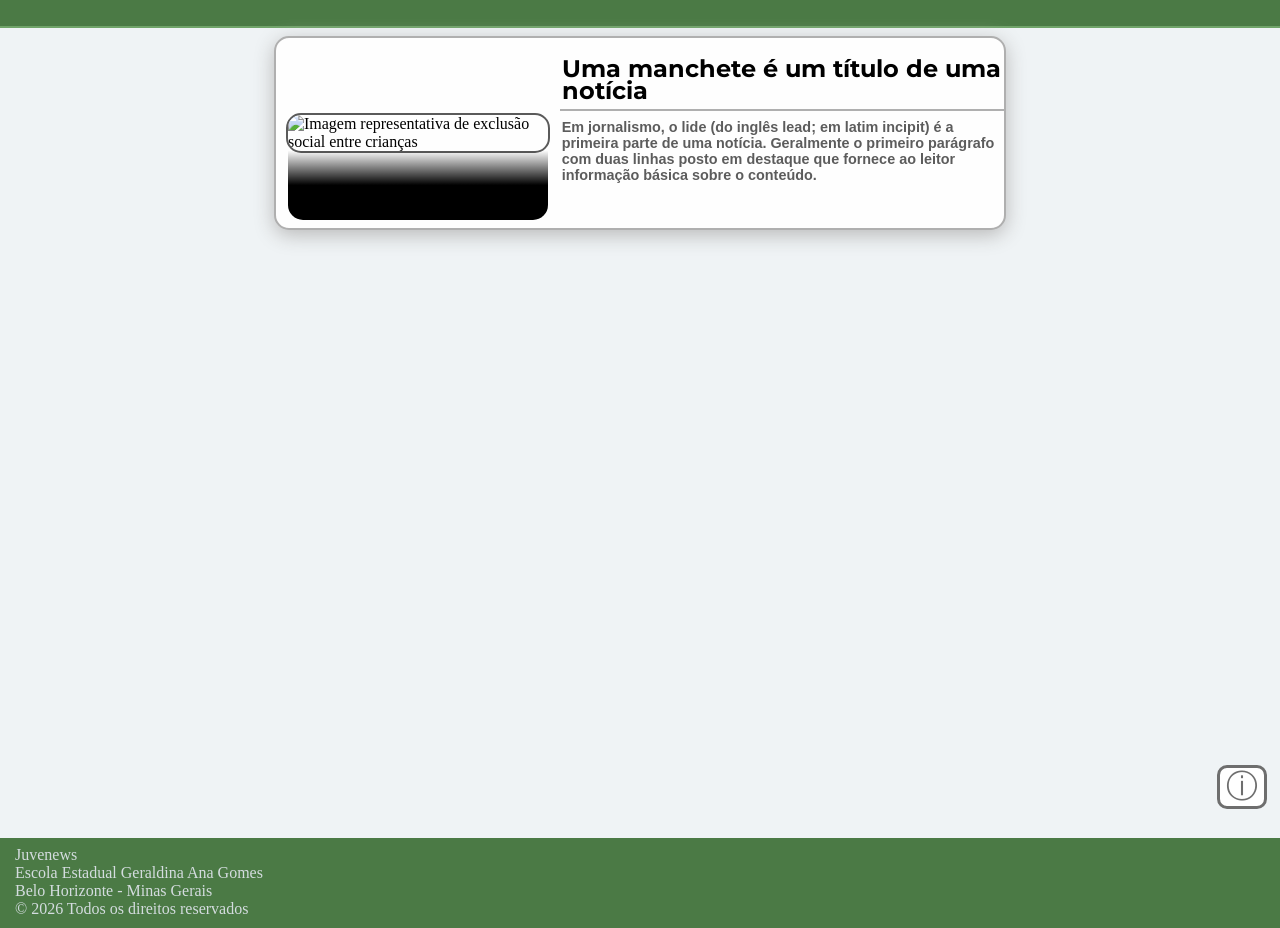
==== index.html @ 5e07b38e "Versão 1" ====
<!DOCTYPE html>
<html lang="pt-br">
<head>
    <meta charset="UTF-8">
    <meta name="viewport" content="width=device-width, initial-scale=1.0">
    <title>Juvenews</title>
    <link rel="stylesheet" href="style.css">
    <link rel="shortcut icon" href="https://cdn.jumpshare.com/preview/Z1WAhmkCb4efOBU0zgfTglLWpzpVFAlL0IHgn6SJOY61FL-8WS37wtns9MgeCQUQ37clPa2jk54NP5L4QVqrh5GqQW8kj8urj4AxI842o5M">
</head>
<body>
    
    <header>
        <a href="index.html">
        <img src="https://i.imgur.com/xUL8ILu.png" alt="">
        </a>
    </header>

    <!-- informações -->
    <div class="info"> 
        <button class="i"><p id="simbolodeinfo"> &#x24D8 </p></button>
        <p class="if">E. E. Geraldina Ana Gomes, Belo Horizonte - MG <br><br> Completamente produzido e organizado na matéria de produção cultural pela turma 2Reg2 do turno da tarde. </p>
    </div>

    <main>
        <div class="tudo" id="left"></div>

            <div id="news">

                <a href="noticia1/index.html">
                    <div class="new">

                        <div class="foto">
                            <img src="https://i.imgur.com/oJ21kgg.png" alt="Imagem representativa de exclusão social entre crianças" class="fotodestaque"> <!--Foto de tamanho 600x400-->
                            <div class="shadow"></div>
                        </div>

                        

                        <div class="texto">
                            <h1 class="manchete">Uma manchete é um título de uma notícia</h1>
                            <hr class="hr">
                            <h2 class="lide">Em jornalismo, o lide (do inglês lead; em latim incipit) é a primeira parte de uma notícia. Geralmente o primeiro parágrafo com duas linhas posto em destaque que fornece ao leitor informação básica sobre o conteúdo.</h2>
                        </div>

                    </div>
                </a>


            </div>

        <div class="tudo" id="right"></div>
    </main>

    <footer>
        <div>
            <p>Juvenews</p>
            <p>Escola Estadual Geraldina Ana Gomes</p>       
            <p>Belo Horizonte - Minas Gerais</p>
            <p>&copy 2026 Todos os direitos reservados</p>
        </div>
    </footer>
</body>
</html>
---- style.css ----
@charset "utf-8";
@import url('https://fonts.googleapis.com/css2?family=Montserrat:ital,wght@0,100..900;1,100..900&display=swap');

/*Básico*/

body {
    background-color: #eff3f5;  
    margin: 0;
    min-height: 100vh;
}

header {
    background-color: #4B7A45;
    display: flex;
    justify-content: center;
    padding: 4px;
    border-bottom: #70a469 solid 2px;
}

header > a > img {
    width: 100px;
}

#simbolodeinfo {
    margin: 0;
}

@media (min-width:769px){

    .i  {
    color: #6e6e6e;
    font-size: 2em;
    position: fixed;
    right: 1vw;
    top: 85vh;
    padding: 6px;
    background-color: #ffffff;
    border: #6e6e6e solid;
    border-radius: 10px;
    line-height: 0.8em;
    z-index: 10;
}

.if {
    font-family: Arial, Helvetica, sans-serif;
    display: none;
    font-size: 0.8em;
    position: fixed;
    right: 1vw;
    top: 76vh;
    max-width: 25vw;
    color: #000000;
    background-color: #fffdda;
    box-shadow: 0 0 10px 1px #00000063;
    padding: 6px;
    z-index: 10;
}
}

h1 {
    margin: 0;
    font-size: 1.5em;
    font-family: 'montserrat';
    font-weight: 800px;
    display: -webkit-box;
    line-clamp: inherit;
}

h2 {
    margin: 0;
    font-size: 0.9em;
}

/*Conteúdo*/

.tudo {
    width: 20%;
    height: 90vh;
}
#right {
    position: absolute;
    right: 0;
}

main {
    align-items: flex-start;
    display: flex;
}

#news {
    width: 60%;
    display: flex;
    flex-direction: column;
    gap: 10px;
    position: relative;
    align-items: center;
}

#news > a {
    color: #000000;
    text-decoration: none;
    display: flex;
    justify-content: center;
}

/* Notícia individual */
.new {
    margin: auto;
    width: 94%;
    height: 190px;
    display: flex;
    background-color: #fefefe;
    border: solid 2px #afafaf;
    border-radius: 15px;
    margin: 8px 0px;
    box-shadow: 0px 5px 20px #b9b9b9;
    transition: transform 1s ease;
}

/* div da esquerda */
.foto {
    display: flex;
    align-items: center;
    justify-content: center;
    width: 300px;
}

.shadow {
    height: calc(520px/3);
    width: 260px;
    position: absolute;
    background: linear-gradient(to bottom, #00000000, #00000000, #00000000, #00000000, #000000, #000000);
    border-radius: 15px;
    transition: opacity 0.2s ease;
    opacity: 1;
}

/*Animação*/


@media (min-width:800px) {
    
.shadow:hover { /*Sombra da foto diminui*/
    opacity: 80%;
}

a > .new:hover { /*Aumenta a notícia ao colocar o mouse em cima*/
    transform: scale(1.1)
}

a > .new:active { 
    transform: scale(3); /*Aumenta a notícia ao clicar*/
    opacity: 10%;
}

.new:hover {
    border: 3px #4B7A45 solid;
}

.new:hover > .texto > hr {
    border-color: #99c093;
}

.info:hover > .if {
    display: block;
}

}

/* div da direita */
.texto {
    width: 470px;
    text-align: left;
}

/* foto */
.fotodestaque {
    position: relative;
    margin: 0;
    width: 260px;
    border: #000000a4 solid 2px;
    border-radius: 15px;
}

/*Texto*/
.manchete {
    font-family: 'Montserrat';
    line-height: 0.9em;
    margin: 2px;
    margin-top: 20px;
}

hr {
    border: #afafaf solid 1px;
    position: relative;
    width: 100%;
}

.lide {
    font-family: Arial, Helvetica, sans-serif;
    color: #5c5c5c;
    margin: 2px;
}

/*Footer*/

footer {
    background-color: #4B7A45;
    margin: 0;
    color: #d4dcdf;
    position: relative;
    width: 100%;
}

footer > div {
    padding: 8px 0 10px 15px;
    margin: 0;
}

footer > div > p {
    margin: 0;
}

/*Celular*/
@media (max-width: 768px) {

    .tudo {
        display: none;
    }

    #news {
        width: 100%;
        min-height: 90vh;
    }

    .new {
        width: 100vw;
        position: relative;
        display: block;
        height: auto;
        border-radius: 5px;
        margin: 3px 0px;
    }

    .foto {
        width: 100%;
        border-radius: 5px;
    }

    .fotodestaque {
        width: 100%;
        border-radius: 5px;
    }

    .shadow {
        display: none;
    }

    .texto {
        font-size: 1em;
        width: 100%;
        position: absolute;
        left: 0;
        bottom: 0;
        padding: 15px 0 12px 0;
        margin: 0;
        color: #eeeeee;
        background: linear-gradient(to bottom, #00000000, #000000c5, #000000);
        border-radius: 0 0 5px 5px;
    }

    #manc {
        margin-left: 5px;
    }

    .lide {
        display: none;
    }

    hr {
        display: none;
    }

    /*Animação*/
    a > .new > .texto > .manchete:active {
        background: linear-gradient(to bottom, #00000000, #000000c5, #00000089, #000000);
    }

    /*info*/
    .i  {
        color: #6e6e6e;
        font-size: 2em;
        position: fixed;
        right: 3vw;
        top: 85vh;
        padding: 6px;
        background-color: #ffffff;
        border: #6e6e6e solid;
        border-radius: 10px;
        line-height: 0.8em;
        z-index: 10;
        
    }

    .if {
        display: none;
        background-color: #fffdda;
        width: 100%;
        position: fixed;
        top: 73vh;
        z-index: 10;
    }

    .i:focus + .if { 
        display: block;
    }
}
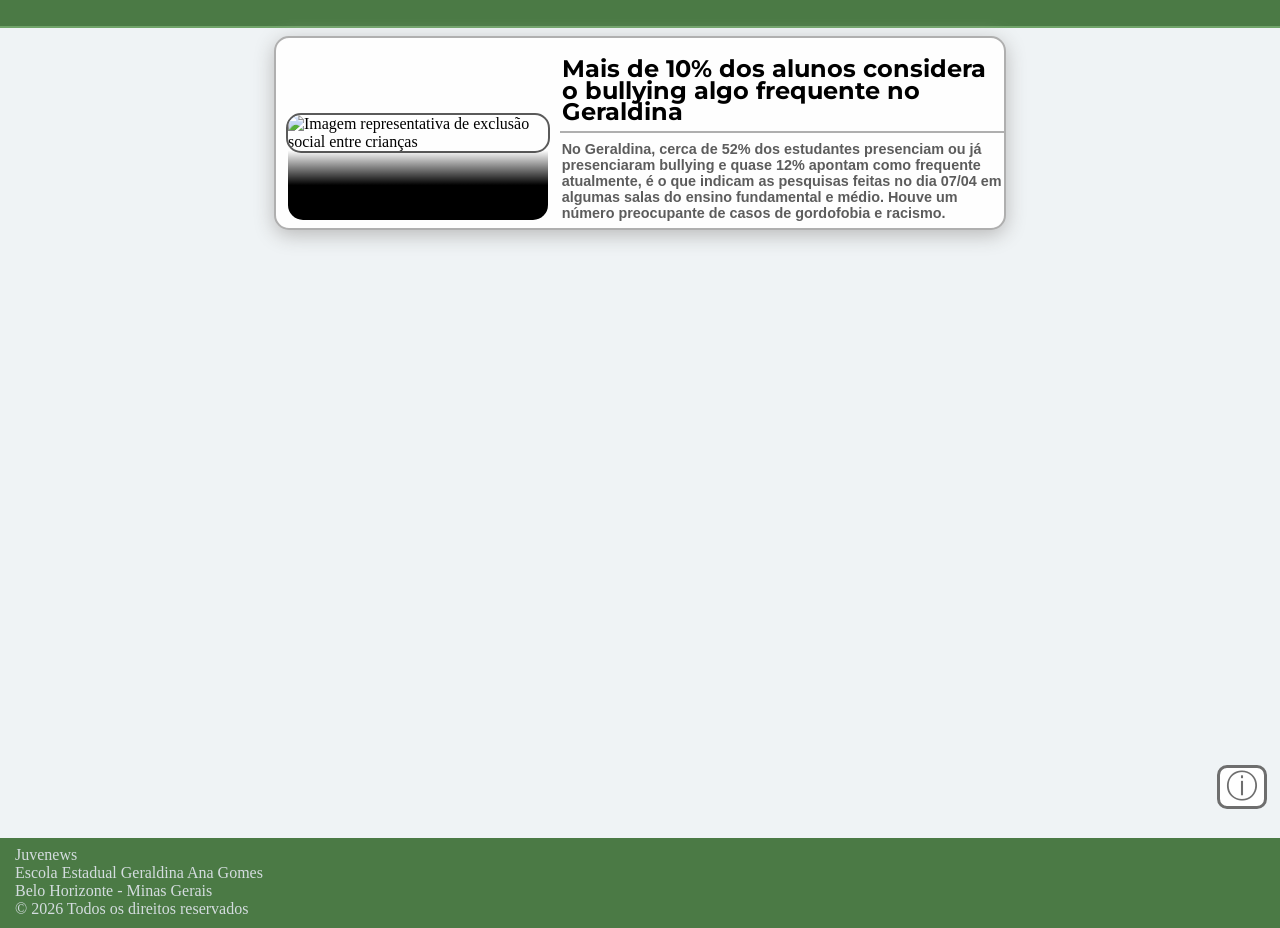
==== commit 1754e23b: "Noticia1demo" ====
--- a/index.html
+++ b/index.html
@@ -5,7 +5,7 @@
     <meta name="viewport" content="width=device-width, initial-scale=1.0">
     <title>Juvenews</title>
     <link rel="stylesheet" href="style.css">
-    <link rel="shortcut icon" href="https://cdn.jumpshare.com/preview/Z1WAhmkCb4efOBU0zgfTglLWpzpVFAlL0IHgn6SJOY61FL-8WS37wtns9MgeCQUQ37clPa2jk54NP5L4QVqrh5GqQW8kj8urj4AxI842o5M">
+    <link rel="icon" href="img/icon.ico">
 </head>
 <body>
     
@@ -37,9 +37,9 @@
                         
 
                         <div class="texto">
-                            <h1 class="manchete">Uma manchete é um título de uma notícia</h1>
+                            <h1 class="manchete">Mais de 10% dos alunos considera o bullying algo frequente no Geraldina</h1>
                             <hr class="hr">
-                            <h2 class="lide">Em jornalismo, o lide (do inglês lead; em latim incipit) é a primeira parte de uma notícia. Geralmente o primeiro parágrafo com duas linhas posto em destaque que fornece ao leitor informação básica sobre o conteúdo.</h2>
+                            <h2 class="lide">No Geraldina, cerca de 52% dos estudantes presenciam ou já presenciaram bullying e quase 12% apontam como frequente atualmente, é o que indicam as pesquisas feitas no dia 07/04 em algumas salas do ensino fundamental e médio. Houve um número preocupante de casos de gordofobia e racismo.</h2>
                         </div>
 
                     </div>
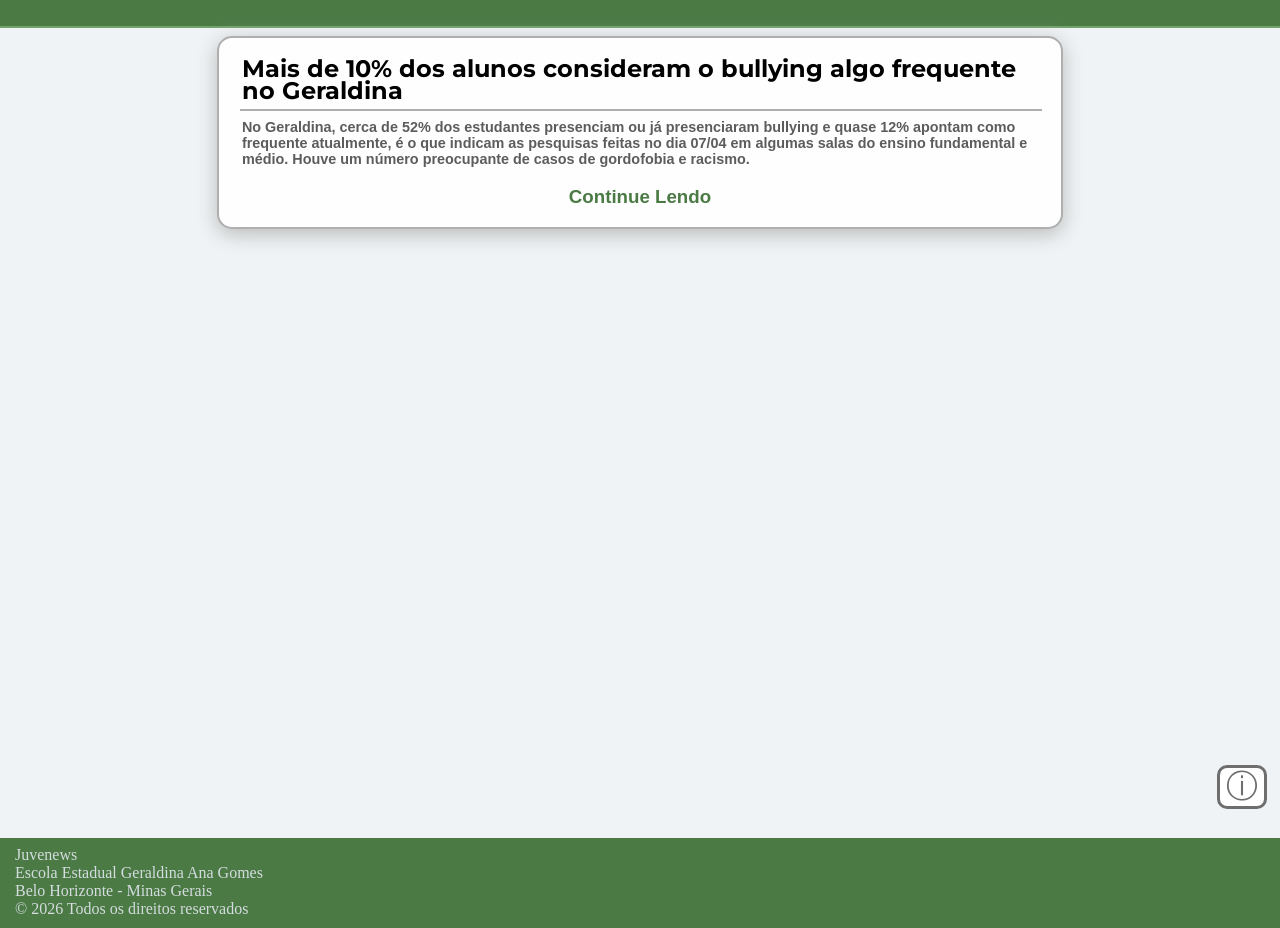
==== commit 4a87e351: "Ajustes e notícia" ====
--- a/index.html
+++ b/index.html
@@ -26,23 +26,13 @@
 
             <div id="news">
 
-                <a href="noticia1/index.html">
-                    <div class="new">
-
-                        <div class="foto">
-                            <img src="https://i.imgur.com/oJ21kgg.png" alt="Imagem representativa de exclusão social entre crianças" class="fotodestaque"> <!--Foto de tamanho 600x400-->
-                            <div class="shadow"></div>
-                        </div>
-
-                        
-
+                <a class="new" href="noticia1/index.html">
                         <div class="texto">
-                            <h1 class="manchete">Mais de 10% dos alunos considera o bullying algo frequente no Geraldina</h1>
+                            <h1 class="manchete">Mais de 10% dos alunos consideram o bullying algo frequente no Geraldina</h1>
                             <hr class="hr">
                             <h2 class="lide">No Geraldina, cerca de 52% dos estudantes presenciam ou já presenciaram bullying e quase 12% apontam como frequente atualmente, é o que indicam as pesquisas feitas no dia 07/04 em algumas salas do ensino fundamental e médio. Houve um número preocupante de casos de gordofobia e racismo.</h2>
+                            <h3 class="continue">Continue Lendo</h3>
                         </div>
-
-                    </div>
                 </a>
 
 
--- a/style.css
+++ b/style.css
@@ -71,10 +71,16 @@
     font-size: 0.9em;
 }
 
+.continue {
+    color: #4B7A45;
+    text-align: center;
+    font-family: 'open sans', Arial, Helvetica, sans-serif;
+}
+
 /*Conteúdo*/
 
 .tudo {
-    width: 20%;
+    width: 15%;
     height: 90vh;
 }
 #right {
@@ -88,7 +94,7 @@
 }
 
 #news {
-    width: 60%;
+    width: 70%;
     display: flex;
     flex-direction: column;
     gap: 10px;
@@ -107,8 +113,7 @@
 .new {
     margin: auto;
     width: 94%;
-    height: 190px;
-    display: flex;
+    height: auto;
     background-color: #fefefe;
     border: solid 2px #afafaf;
     border-radius: 15px;
@@ -144,11 +149,11 @@
     opacity: 80%;
 }
 
-a > .new:hover { /*Aumenta a notícia ao colocar o mouse em cima*/
+.new:hover { /*Aumenta a notícia ao colocar o mouse em cima*/
     transform: scale(1.1)
 }
 
-a > .new:active { 
+.new:active { 
     transform: scale(3); /*Aumenta a notícia ao clicar*/
     opacity: 10%;
 }
@@ -169,7 +174,7 @@
 
 /* div da direita */
 .texto {
-    width: 470px;
+    width: 95%;
     text-align: left;
 }
 
@@ -235,11 +240,8 @@
 
     .new {
         width: 100vw;
-        position: relative;
-        display: block;
-        height: auto;
         border-radius: 5px;
-        margin: 3px 0px;
+        margin: 10px 0px;
     }
 
     .foto {
@@ -258,15 +260,14 @@
 
     .texto {
         font-size: 1em;
-        width: 100%;
         position: absolute;
-        left: 0;
-        bottom: 0;
-        padding: 15px 0 12px 0;
-        margin: 0;
-        color: #eeeeee;
-        background: linear-gradient(to bottom, #00000000, #000000c5, #000000);
+        color: #000000;
+        background-color: #fdfdfd;
         border-radius: 0 0 5px 5px;
+    }
+
+    .continue {
+        margin: 0 0 10px 0;
     }
 
     #manc {
@@ -274,7 +275,12 @@
     }
 
     .lide {
-        display: none;
+        display: -webkit-box;
+        -webkit-line-clamp: 3;
+        line-clamp: 3;
+        -webkit-box-orient: vertical;
+        overflow: hidden;
+        text-overflow: ellipsis;
     }
 
     hr {
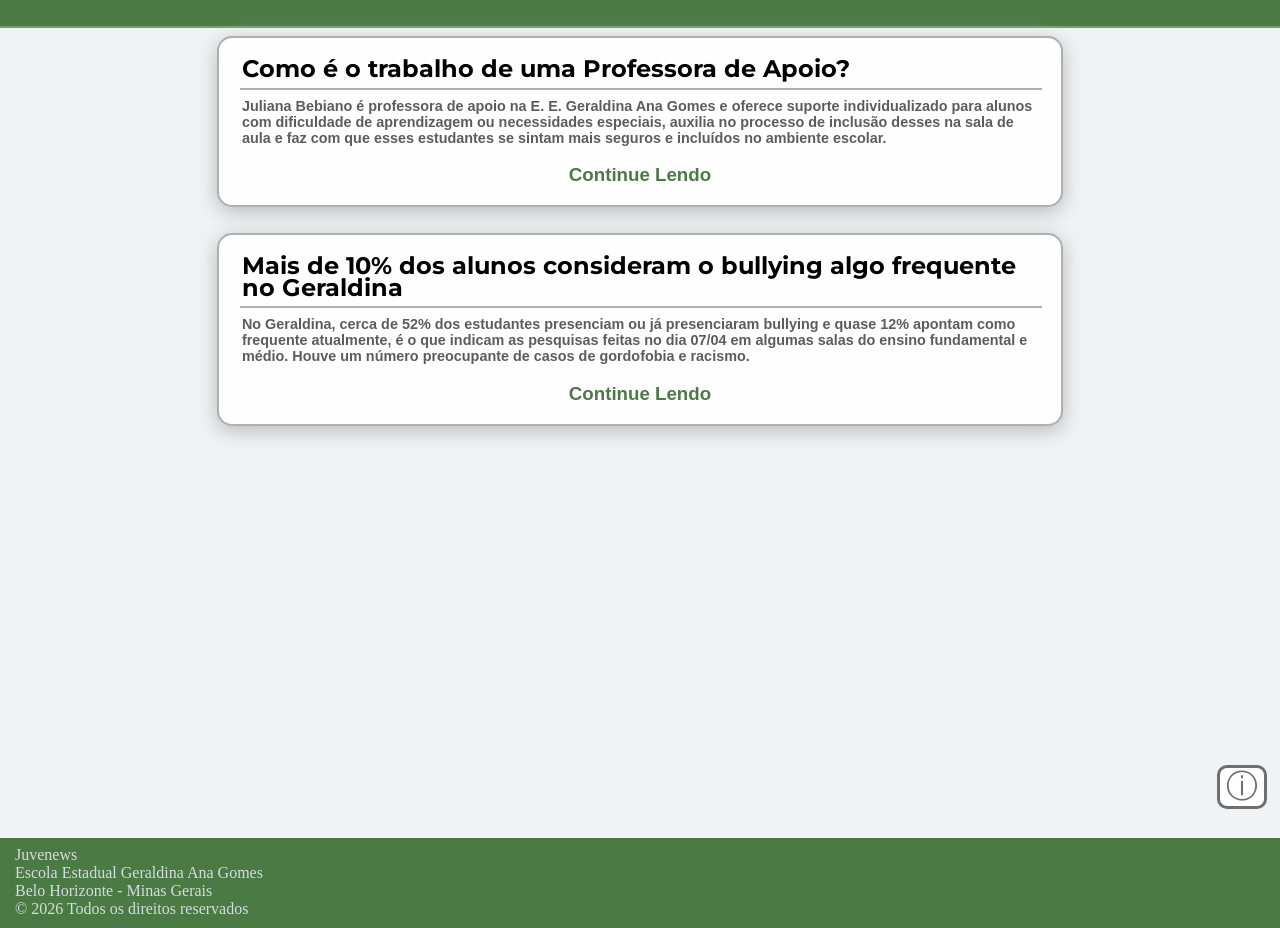
==== commit 63a3cb6a: "Entrevista" ====
--- a/index.html
+++ b/index.html
@@ -3,7 +3,7 @@
 <head>
     <meta charset="UTF-8">
     <meta name="viewport" content="width=device-width, initial-scale=1.0">
-    <title>Juvenews</title>
+    <title>JUVENEWS</title>
     <link rel="stylesheet" href="style.css">
     <link rel="icon" href="img/icon.ico">
 </head>
@@ -26,6 +26,17 @@
 
             <div id="news">
 
+                <a class="new" href="entrevista1/index.html">
+                    <div class="texto">
+                        <h1 class="manchete">Como é o trabalho de uma Professora de Apoio?</h1>
+                        <hr class="hr">
+                        <h2 class="lide">
+                            Juliana Bebiano é professora de apoio na E. E. Geraldina Ana Gomes e oferece suporte individualizado para alunos com dificuldade de aprendizagem ou necessidades especiais, auxilia no processo de inclusão desses na sala de aula e faz com que esses estudantes se sintam mais seguros e incluídos no ambiente escolar.
+                        </h2>
+                        <h3 class="continue">Continue Lendo</h3>
+                    </div>
+                </a>
+
                 <a class="new" href="noticia1/index.html">
                         <div class="texto">
                             <h1 class="manchete">Mais de 10% dos alunos consideram o bullying algo frequente no Geraldina</h1>
@@ -34,7 +45,6 @@
                             <h3 class="continue">Continue Lendo</h3>
                         </div>
                 </a>
-
 
             </div>
 
--- a/style.css
+++ b/style.css
@@ -79,18 +79,18 @@
 
 /*Conteúdo*/
 
-.tudo {
+main {
+    align-items: flex-start;
+    display: flex;
+}
+
+.tudo { /*Espaços da direita e da esquerda*/
     width: 15%;
     height: 90vh;
 }
 #right {
     position: absolute;
     right: 0;
-}
-
-main {
-    align-items: flex-start;
-    display: flex;
 }
 
 #news {
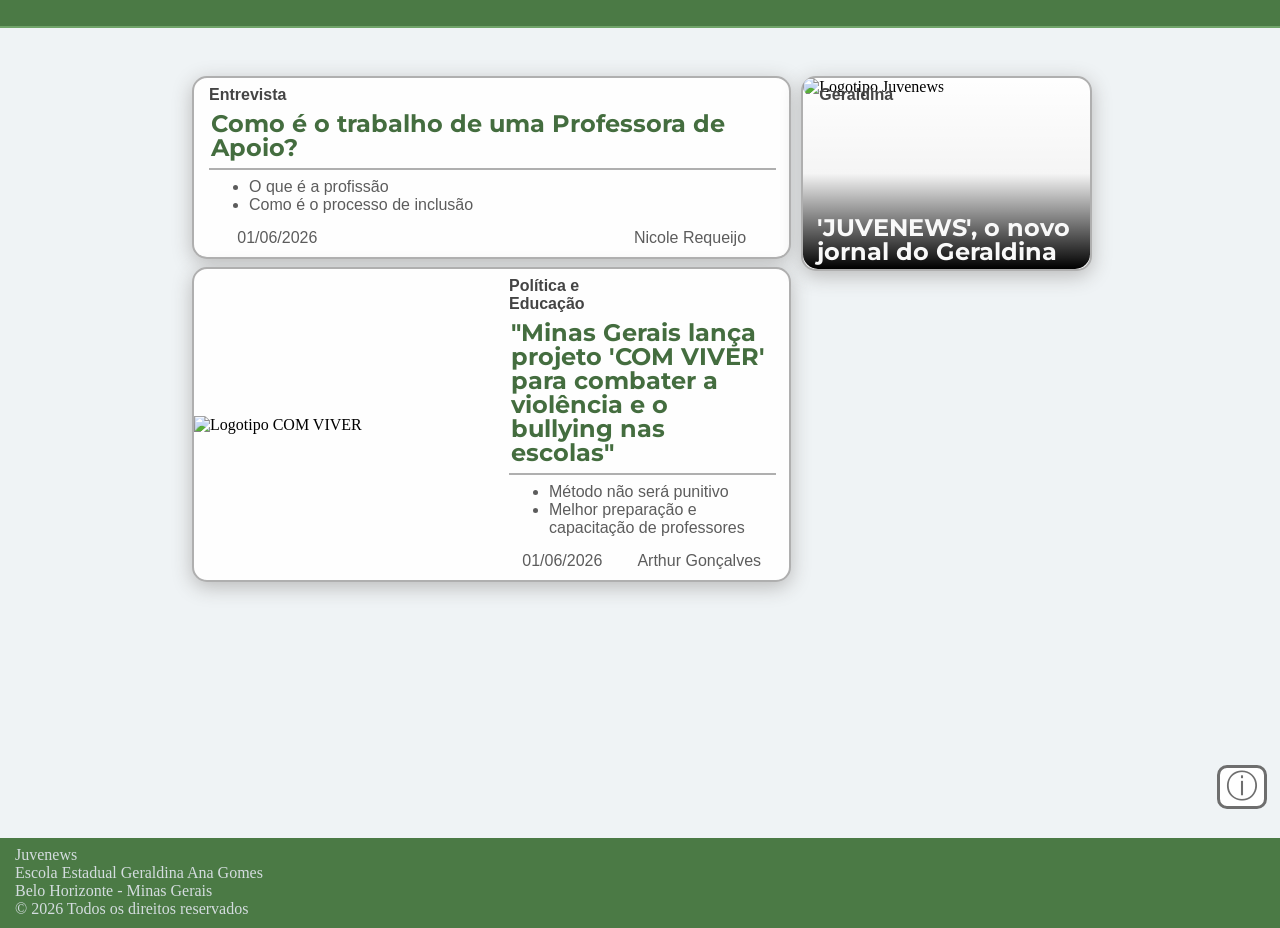
==== commit e8b3007c: "Redesign completo Segunda coluna de notícias diferente, novas notícias." ====
--- a/index.html
+++ b/index.html
@@ -26,25 +26,62 @@
 
             <div id="news">
 
-                <a class="new" href="entrevista1/index.html">
-                    <div class="texto">
-                        <h1 class="manchete">Como é o trabalho de uma Professora de Apoio?</h1>
-                        <hr class="hr">
-                        <h2 class="lide">
-                            Juliana Bebiano é professora de apoio na E. E. Geraldina Ana Gomes e oferece suporte individualizado para alunos com dificuldade de aprendizagem ou necessidades especiais, auxilia no processo de inclusão desses na sala de aula e faz com que esses estudantes se sintam mais seguros e incluídos no ambiente escolar.
-                        </h2>
-                        <h3 class="continue">Continue Lendo</h3>
-                    </div>
-                </a>
+                <div id="bnews">
 
-                <a class="new" href="noticia1/index.html">
+                    <a class="bnew" href="entrevista1/index.html">
                         <div class="texto">
-                            <h1 class="manchete">Mais de 10% dos alunos consideram o bullying algo frequente no Geraldina</h1>
+                            <p class="categoria">Entrevista</p>
+                            <h1 class="manchete">Como é o trabalho de uma Professora de Apoio?</h1>
                             <hr class="hr">
-                            <h2 class="lide">No Geraldina, cerca de 52% dos estudantes presenciam ou já presenciaram bullying e quase 12% apontam como frequente atualmente, é o que indicam as pesquisas feitas no dia 07/04 em algumas salas do ensino fundamental e médio. Houve um número preocupante de casos de gordofobia e racismo.</h2>
-                            <h3 class="continue">Continue Lendo</h3>
+                            <ul class="topic">
+                                <li>O que é a profissão</li>
+                                <li>Como é o processo de inclusão</li>
+                            </ul>
+                            <div class="newinfo">
+                                <p>01/06/2026</p>
+                                <p>Nicole Requeijo</p>
+                            </div>
                         </div>
-                </a>
+                    </a>
+
+                    <a class="cf" href="noticia1/index.html">
+                        <div class="foto">
+                            <img src="https://i.imgur.com/lGhfYDP.png" class="fotodestaque" alt="Logotipo COM VIVER">
+                        </div>
+                        <div class="texto">
+                            <p class="categoria">Política e Educação</p>
+                            <h1 class="manchete">"Minas Gerais lança projeto 'COM VIVER' para combater a violência e o bullying nas escolas"</h1>
+                            <hr class="hr">
+                            <ul class="topic">
+                                <li>Método não será punitivo</li>
+                                <li>Melhor preparação e capacitação de professores</li>
+                            </ul>
+                            <div class="newinfo">
+                                <p>01/06/2026</p>
+                                <p>Arthur Gonçalves</p>
+                            </div>
+                        </div>
+                    </a>
+                
+                </div>
+
+                <div id="snews">
+
+                    <a class="snew" href="snew1/index.html">
+                        <div class="simg">
+                            <img src="https://i.imgur.com/MuT7Z3c.png" alt="Logotipo Juvenews">
+                        </div>
+                        <div class="scont">
+                            <div class="scat">
+                                <p class="categoria">Geraldina</p>
+                            </div>
+                            <div class="stxt">
+                                <h1 class="manchete">'JUVENEWS', o novo jornal do Geraldina</h1>
+                            </div>
+                        </div>
+                    </a>
+
+                </div>
 
             </div>
 
--- a/style.css
+++ b/style.css
@@ -26,6 +26,27 @@
 }
 
 @media (min-width:769px){
+
+    #bnews {
+    flex: 1;
+    margin: 40px 0 0 0;
+    display: block;
+    }
+
+    #snews {
+        margin: 40px 0 0 0;
+        width: 32%;
+    }
+
+    .snew {
+    margin: auto;
+    background-color: #fefefe;
+    border: solid 2px #afafaf;
+    border-radius: 15px;
+    margin: 8px 0px;
+    box-shadow: 0px 5px 20px #b9b9b9;
+    width: 100%;
+    }
 
     .i  {
     color: #6e6e6e;
@@ -39,7 +60,7 @@
     border-radius: 10px;
     line-height: 0.8em;
     z-index: 10;
-}
+    }
 
 .if {
     font-family: Arial, Helvetica, sans-serif;
@@ -54,7 +75,7 @@
     box-shadow: 0 0 10px 1px #00000063;
     padding: 6px;
     z-index: 10;
-}
+    }
 }
 
 h1 {
@@ -71,12 +92,6 @@
     font-size: 0.9em;
 }
 
-.continue {
-    color: #4B7A45;
-    text-align: center;
-    font-family: 'open sans', Arial, Helvetica, sans-serif;
-}
-
 /*Conteúdo*/
 
 main {
@@ -93,27 +108,32 @@
     right: 0;
 }
 
-#news {
+#news { /*Conjunto de todas as notícias*/
     width: 70%;
     display: flex;
-    flex-direction: column;
+    flex-direction: row;
     gap: 10px;
     position: relative;
-    align-items: center;
-}
-
-#news > a {
+
+}
+
+#news > #bnews > a {
     color: #000000;
     text-decoration: none;
     display: flex;
     justify-content: center;
 }
 
+#news > #snews > a {
+    color: #000000;
+    text-decoration: none;
+    display: flex;
+    justify-content: center;
+}
+
 /* Notícia individual */
-.new {
+.bnew, .cf {
     margin: auto;
-    width: 94%;
-    height: auto;
     background-color: #fefefe;
     border: solid 2px #afafaf;
     border-radius: 15px;
@@ -143,38 +163,61 @@
 /*Animação*/
 
 
-@media (min-width:800px) {
+@media (min-width:768px) {
     
-.shadow:hover { /*Sombra da foto diminui*/
-    opacity: 80%;
-}
-
-.new:hover { /*Aumenta a notícia ao colocar o mouse em cima*/
-    transform: scale(1.1)
-}
-
-.new:active { 
-    transform: scale(3); /*Aumenta a notícia ao clicar*/
-    opacity: 10%;
-}
-
-.new:hover {
-    border: 3px #4B7A45 solid;
-}
-
-.new:hover > .texto > hr {
-    border-color: #99c093;
-}
-
-.info:hover > .if {
-    display: block;
-}
-
-}
-
-/* div da direita */
+    .shadow:hover { /*Sombra da foto diminui*/
+        opacity: 80%;
+    }
+
+    .bnew, .cf {
+        flex: 1;
+    }
+
+    .bnew:hover, .cf:hover { /*Aumenta a notícia ao colocar o mouse em cima*/
+        transform: scale(1.1)
+    }
+
+    .bnew:active, .cf:active { 
+        transform: scale(3); /*Aumenta a notícia ao clicar*/
+        opacity: 10%;
+    }
+
+    .bnew:hover, .cf:hover {
+        border: 3px #4B7A45 solid;
+    }
+
+    .bnew:hover, .cf:hover > .texto > hr {
+        border-color: #4B7A45;
+    }
+
+    .snew {
+        flex: 1;
+    }
+
+    .snew:hover > .scont > .stxt > .manchete { /*Aumenta a notícia ao colocar o mouse em cima*/
+        color: #deffda;
+        text-decoration: underline;
+    }
+
+    .snew:active { 
+        transform: scale(3); /*Aumenta a notícia ao clicar*/
+        opacity: 10%;
+    }
+
+    .snew:hover {
+        border: 3px #4B7A45 solid;
+        border-radius: 18px;
+    }
+
+    .info:hover > .if {
+        display: block;
+    }
+}
+
+/* div à direita na notícia grande*/
 .texto {
-    width: 95%;
+    flex: 1;
+    margin: 0 15px;
     text-align: left;
 }
 
@@ -182,17 +225,25 @@
 .fotodestaque {
     position: relative;
     margin: 0;
-    width: 260px;
-    border: #000000a4 solid 2px;
-    border-radius: 15px;
+    width: 100%;
 }
 
 /*Texto*/
+
+.categoria {
+    font-family: Arial, Helvetica, sans-serif;
+    font-weight: 700;
+    margin: 8px 0 0 0;
+    max-width: 50%;
+    color: #444444;
+}
+
 .manchete {
     font-family: 'Montserrat';
-    line-height: 0.9em;
+    line-height: 1em;
     margin: 2px;
-    margin-top: 20px;
+    margin-top: 8px;
+    color: #446d3f;
 }
 
 hr {
@@ -201,10 +252,63 @@
     width: 100%;
 }
 
-.lide {
+.topic {
     font-family: Arial, Helvetica, sans-serif;
     color: #5c5c5c;
-    margin: 2px;
+    margin: 5px 0;
+}
+
+.newinfo {
+    width: 100%;
+    display: inline-flex;
+    justify-content: space-between;
+}
+
+.newinfo > p {
+    margin: 10px 5%;
+    font-family: Arial, Helvetica, sans-serif;
+    font-weight: 300;
+    color: #5c5c5c;
+}
+
+/*.snew*/
+
+.snew {
+    width: 100%;
+    aspect-ratio: 3 / 2;
+    display: flex;
+}
+
+.simg {
+    width: 32%;
+    position: absolute;
+    z-index: 1;
+}
+
+.simg > img {
+    width: 100%;
+    border-radius: 15px;
+    pointer-events: none;
+}
+
+.scont {
+    background-image: linear-gradient(to bottom, #00000000, #00000009, #000000);
+    position: relative;
+    z-index: 2;
+    display: flex;
+    flex-direction: column;
+    border-radius: 15px;
+}
+
+.scat {
+    flex: 1;
+    text-indent: 1em;
+}
+
+.stxt > h1{
+    color: #f9f9f9;
+    margin-bottom: 5px;
+    padding-left: 12px;
 }
 
 /*Footer*/
@@ -233,15 +337,28 @@
         display: none;
     }
 
-    #news {
-        width: 100%;
-        min-height: 90vh;
-    }
-
-    .new {
+    #bnews {
+        min-height: 100vh;
+    }
+
+    .bnew, .cf {
         width: 100vw;
         border-radius: 5px;
         margin: 10px 0px;
+        display: flex;
+        flex-direction: column;
+    }
+
+    .cf > .texto > .topic {
+        display: none;
+    }
+
+    .cf > .texto > .newinfo {
+        display: none;
+    }
+
+    #snews {
+        display: none;
     }
 
     .foto {
@@ -260,10 +377,8 @@
 
     .texto {
         font-size: 1em;
-        position: absolute;
         color: #000000;
         background-color: #fdfdfd;
-        border-radius: 0 0 5px 5px;
     }
 
     .continue {
@@ -274,22 +389,8 @@
         margin-left: 5px;
     }
 
-    .lide {
-        display: -webkit-box;
-        -webkit-line-clamp: 3;
-        line-clamp: 3;
-        -webkit-box-orient: vertical;
-        overflow: hidden;
-        text-overflow: ellipsis;
-    }
-
     hr {
         display: none;
-    }
-
-    /*Animação*/
-    a > .new > .texto > .manchete:active {
-        background: linear-gradient(to bottom, #00000000, #000000c5, #00000089, #000000);
     }
 
     /*info*/
